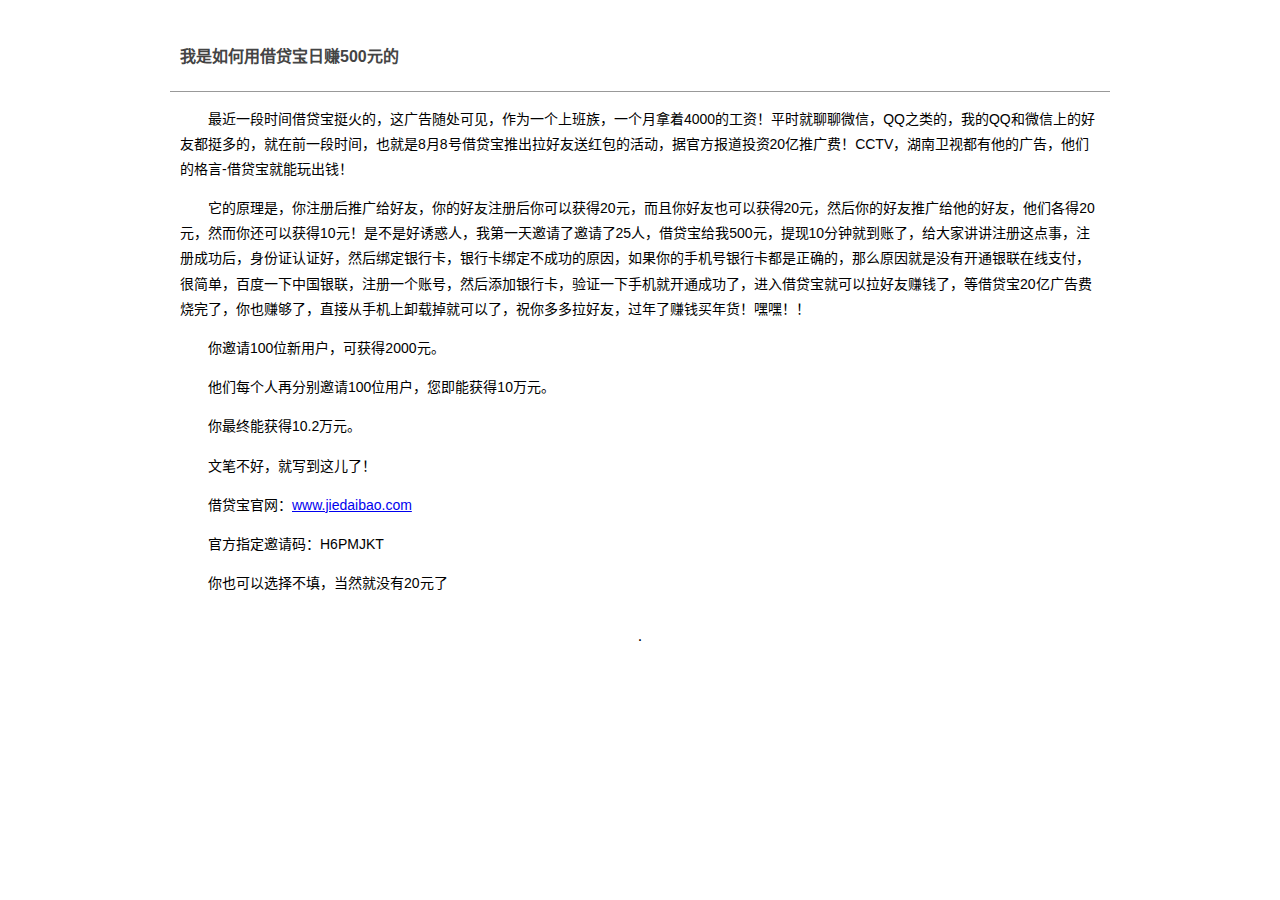
==== index.html @ 7bc7c0b0 "Update index.html" ====
<!DOCTYPE html>
<html lang="zh-CN">
<head>
  <meta charset="UTF-8">
  <meta name="viewport" content="width=device-width, initial-scale=1.0, maximum-scale=1.0, user-scalable=0">
  <title>我是如何用借贷宝日赚500元的</title>
  <style>
  /*! normalize.css v3.0.2 | MIT License | git.io/normalize */html{font-family:sans-serif;-ms-text-size-adjust:100%;-webkit-text-size-adjust:100%}body{margin:0}article,aside,details,figcaption,figure,footer,header,hgroup,main,menu,nav,section,summary{display:block}audio,canvas,progress,video{display:inline-block;vertical-align:baseline}audio:not([controls]){display:none;height:0}[hidden],template{display:none}a{background-color:transparent}a:active,a:hover{outline:0}abbr[title]{border-bottom:1px dotted}b,strong{font-weight:bold}dfn{font-style:italic}h1{font-size:2em;margin:.67em 0}mark{background:#ff0;color:#000}small{font-size:80%}sub,sup{font-size:75%;line-height:0;position:relative;vertical-align:baseline}sup{top:-0.5em}sub{bottom:-0.25em}img{border:0}svg:not(:root){overflow:hidden}figure{margin:1em 40px}hr{-moz-box-sizing:content-box;box-sizing:content-box;height:0}pre{overflow:auto}code,kbd,pre,samp{font-family:monospace,monospace;font-size:1em}button,input,optgroup,select,textarea{color:inherit;font:inherit;margin:0}button{overflow:visible}button,select{text-transform:none}button,html input[type="button"],input[type="reset"],input[type="submit"]{-webkit-appearance:button;cursor:pointer}button[disabled],html input[disabled]{cursor:default}button::-moz-focus-inner,input::-moz-focus-inner{border:0;padding:0}input{line-height:normal}input[type="checkbox"],input[type="radio"]{box-sizing:border-box;padding:0}input[type="number"]::-webkit-inner-spin-button,input[type="number"]::-webkit-outer-spin-button{height:auto}input[type="search"]{-webkit-appearance:textfield;-moz-box-sizing:content-box;-webkit-box-sizing:content-box;box-sizing:content-box}input[type="search"]::-webkit-search-cancel-button,input[type="search"]::-webkit-search-decoration{-webkit-appearance:none}fieldset{border:1px solid #c0c0c0;margin:0 2px;padding:.35em .625em .75em}legend{border:0;padding:0}textarea{overflow:auto}optgroup{font-weight:bold}table{border-collapse:collapse;border-spacing:0}td,th{padding:0}
  .wrapper {
    width: 960px;
    margin: 0 auto;
  }
  .nf-banner {
    margin: 10px 5px;
  }
  .nf-banner img {
    width: auto;
    max-width: 100%;
    margin: 0 auto;
    display: block;
  }
  .nf-section {
    padding: 10px;
    margin-bottom: 10px;
  }
  .nf-section .nf-section-hd {
    margin-bottom: 15px;
    padding: 10px;
    border-bottom: 1px solid #999;
  }
  .nf-section .nf-section-hd h2 {
    font-size: 16px;
    font-weight: 700;
    color: #444;
  }
  .nf-section .nf-section-bd {
    padding: 0 10px;
    font-size: 14px;
  }
  .nf-section .nf-section-bd h3 {
    color: #3D81A7;
    font-size: 14px;
    margin-bottom: 18px;
  }
  .nf-section .nf-section-bd h4 {
    font-weight: bold;
    font-size: 12px;
    margin-bottom: 10px;
  }
  .nf-section .nf-section-bd p {
    text-indent: 2em;
    line-height: 1.8;
    margin-bottom: 5px;
  }
  .nf-section .nf-section-bd blockquote {
    color: #545454;
    background: #E3E3E3;
    padding: 10px;
    margin: 15px 0;
  }
  .nf-section .nf-section-bd blockquote h3 {
    margin-bottom: 8px;
    font-size: 14px;
    padding: 0;
    color: #545454;
  }
  .nf-section .nf-section-bd blockquote p {
    text-indent: 0;
    line-height: 1.5;
  }
  .nf-code {
    border: 1px solid #ccc;
    padding: 5px;
    width: 100%;
    display: block;
    box-sizing: border-box;
    -webkit-box-sizing: border-box;
    line-height: 1.5;
    height: 68px;
    margin: 10px 0 15px;
  }
  .nf-image {
    width: auto;
    max-width: 100%;
    margin: 0 auto 10px;
    display: block;
  }
  .nf-section-about .nf-section-bd p {
    text-indent: 0;
    margin-bottom: 15px;
  }
  .nf-section-about .nf-section-bd p:after {
    content: ' ';
    display: table;
    clear: both;
  }
  .nf-section-about .nf-section-bd a {
    float: left;
    width: 110px;
    margin-right: 10px;
  }
  .nf-section-about .nf-section-bd p img {
    display: block;
    margin: 0 auto;
  }
  @media (max-width: 960px) {
    .wrapper {
      width: 100%;
    }
  }
  @media (max-width: 320px) {
    .nf-section-about .nf-section-bd a {
      float: none;
      width: 100%;
      margin-right: 0;
    }
  }
  </style>
</head>
<body>
    <div class="wrapper">
    <div class="header">
      <div class="nf-banner">
      </div>
    </div>
    <div class="content">
      <div class="nf-section">
        <div class="nf-section-hd">
          <h2>我是如何用借贷宝日赚500元的</h2>
        </div>
        <div class="nf-section-bd">
          <p>最近一段时间借贷宝挺火的，这广告随处可见，作为一个上班族，一个月拿着4000的工资！平时就聊聊微信，QQ之类的，我的QQ和微信上的好友都挺多的，就在前一段时间，也就是8月8号借贷宝推出拉好友送红包的活动，据官方报道投资20亿推广费！CCTV，湖南卫视都有他的广告，他们的格言-借贷宝就能玩出钱！</p>
          <p>它的原理是，你注册后推广给好友，你的好友注册后你可以获得20元，而且你好友也可以获得20元，然后你的好友推广给他的好友，他们各得20元，然而你还可以获得10元！是不是好诱惑人，我第一天邀请了邀请了25人，借贷宝给我500元，提现10分钟就到账了，给大家讲讲注册这点事，注册成功后，身份证认证好，然后绑定银行卡，银行卡绑定不成功的原因，如果你的手机号银行卡都是正确的，那么原因就是没有开通银联在线支付，很简单，百度一下中国银联，注册一个账号，然后添加银行卡，验证一下手机就开通成功了，进入借贷宝就可以拉好友赚钱了，等借贷宝20亿广告费烧完了，你也赚够了，直接从手机上卸载掉就可以了，祝你多多拉好友，过年了赚钱买年货！嘿嘿！！</p>
          <p>你邀请100位新用户，可获得2000元。</p>
          <p>他们每个人再分别邀请100位用户，您即能获得10万元。</p>
          <p>你最终能获得10.2万元。</p>
          <p>文笔不好，就写到这儿了！</p>
          <p>借贷宝官网：<a href="http://www.jiedaibao.com">www.jiedaibao.com</a></p>
          <p>官方指定邀请码：H6PMJKT</p>
          <p>你也可以选择不填，当然就没有20元了</p>

          <!-- iShare BEGIN -->

          <!-- iShare END -->
        </div>
      </div>
        <div alight="center" style="text-align: center">
        <p>.</p>
        </div>
</body>
</html>
<!--[if !IE]>|xGv00|2eec7f264c4a5d2aa38ba0076c5da2e1<![endif]-->
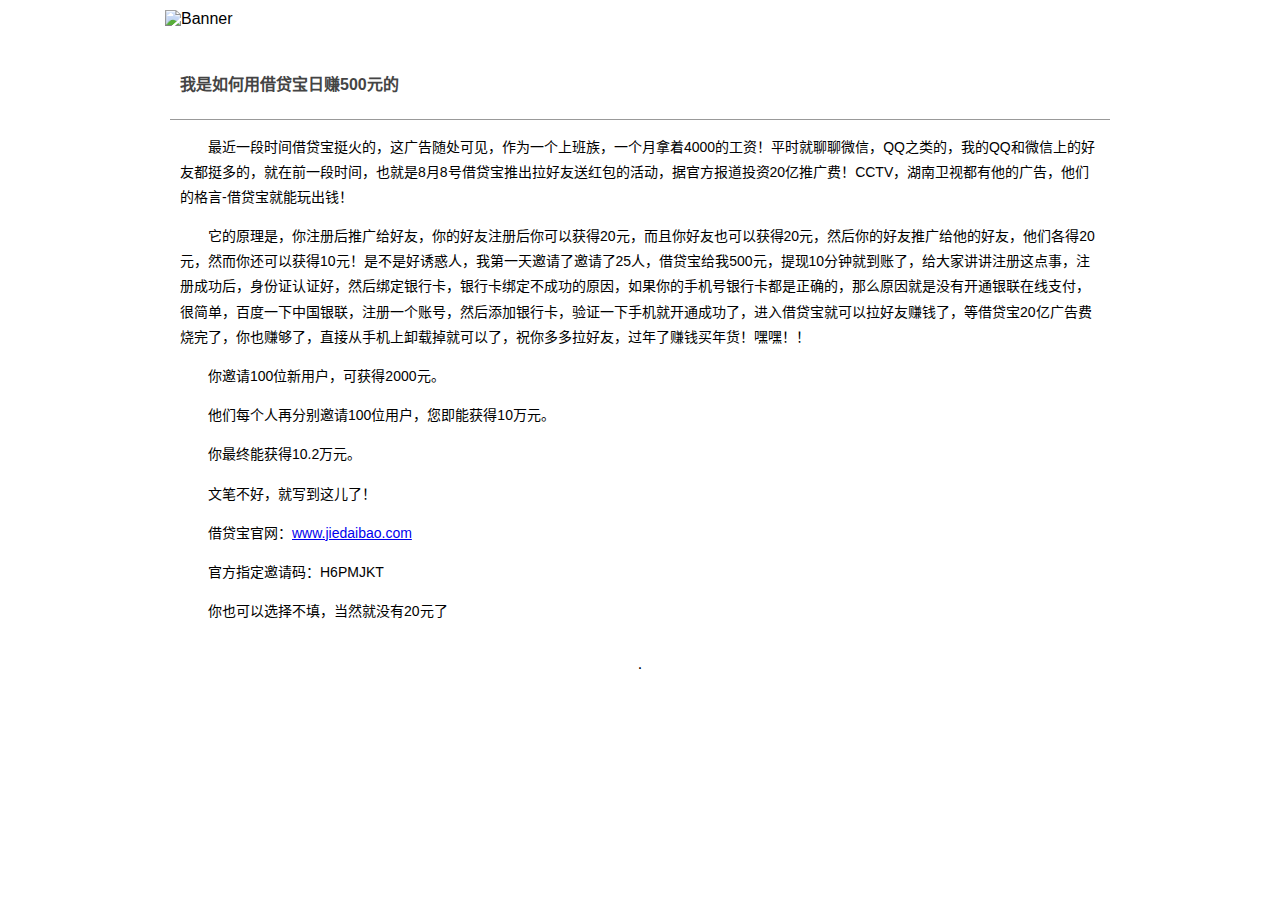
==== commit df99ac8d: "Update index.html" ====
--- a/index.html
+++ b/index.html
@@ -123,6 +123,7 @@
     <div class="wrapper">
     <div class="header">
       <div class="nf-banner">
+          <img src="http://pic.pc6.com/up/2015-8/2015817104955.png" alt="Banner">
       </div>
     </div>
     <div class="content">
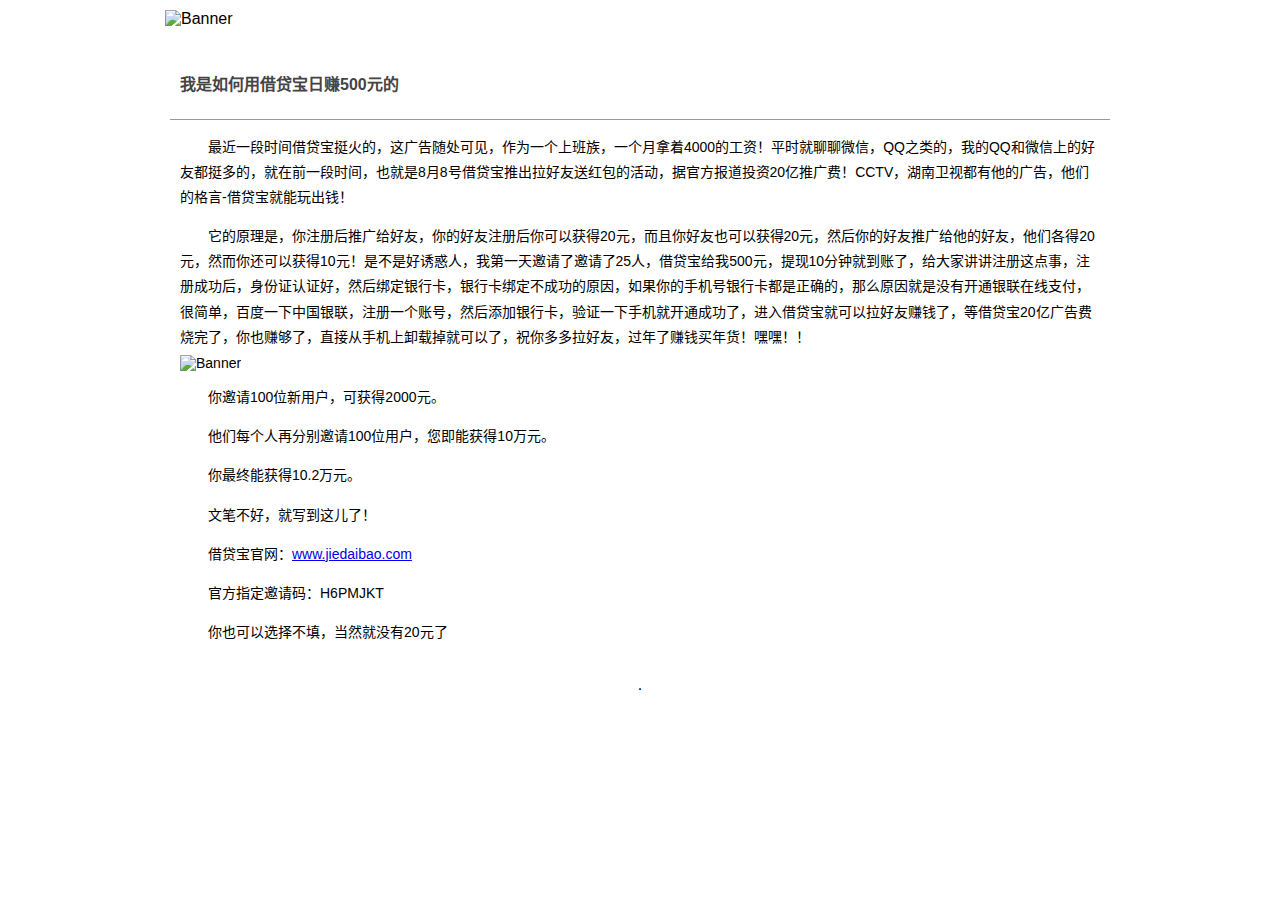
==== commit d3be4759: "Update index.html" ====
--- a/index.html
+++ b/index.html
@@ -134,6 +134,7 @@
         <div class="nf-section-bd">
           <p>最近一段时间借贷宝挺火的，这广告随处可见，作为一个上班族，一个月拿着4000的工资！平时就聊聊微信，QQ之类的，我的QQ和微信上的好友都挺多的，就在前一段时间，也就是8月8号借贷宝推出拉好友送红包的活动，据官方报道投资20亿推广费！CCTV，湖南卫视都有他的广告，他们的格言-借贷宝就能玩出钱！</p>
           <p>它的原理是，你注册后推广给好友，你的好友注册后你可以获得20元，而且你好友也可以获得20元，然后你的好友推广给他的好友，他们各得20元，然而你还可以获得10元！是不是好诱惑人，我第一天邀请了邀请了25人，借贷宝给我500元，提现10分钟就到账了，给大家讲讲注册这点事，注册成功后，身份证认证好，然后绑定银行卡，银行卡绑定不成功的原因，如果你的手机号银行卡都是正确的，那么原因就是没有开通银联在线支付，很简单，百度一下中国银联，注册一个账号，然后添加银行卡，验证一下手机就开通成功了，进入借贷宝就可以拉好友赚钱了，等借贷宝20亿广告费烧完了，你也赚够了，直接从手机上卸载掉就可以了，祝你多多拉好友，过年了赚钱买年货！嘿嘿！！</p>
+          <img src="http://pic.pc6.com/up/2015-8/2015817104955.png" alt="Banner">
           <p>你邀请100位新用户，可获得2000元。</p>
           <p>他们每个人再分别邀请100位用户，您即能获得10万元。</p>
           <p>你最终能获得10.2万元。</p>
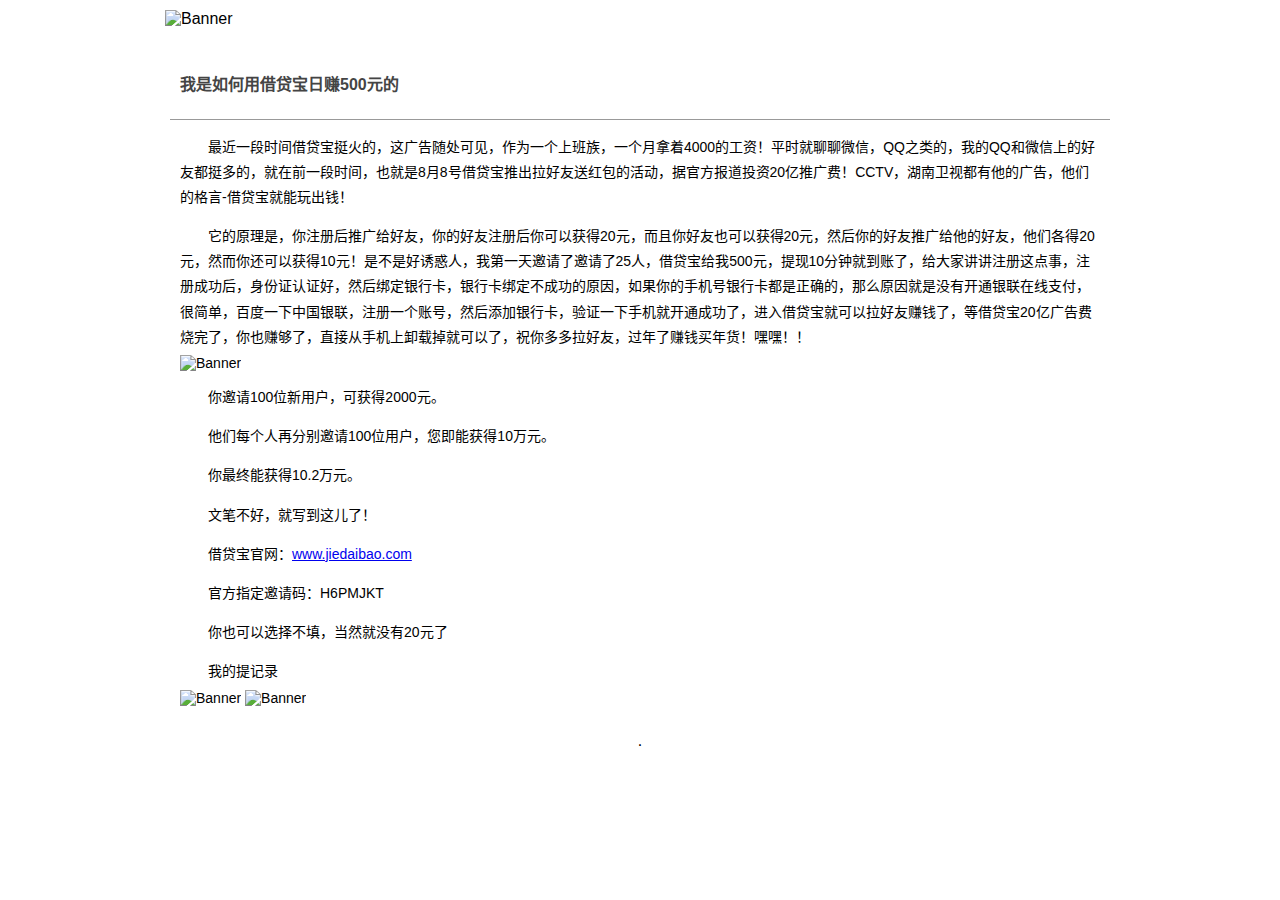
==== commit 89396e23: "Update index.html" ====
--- a/index.html
+++ b/index.html
@@ -134,7 +134,7 @@
         <div class="nf-section-bd">
           <p>最近一段时间借贷宝挺火的，这广告随处可见，作为一个上班族，一个月拿着4000的工资！平时就聊聊微信，QQ之类的，我的QQ和微信上的好友都挺多的，就在前一段时间，也就是8月8号借贷宝推出拉好友送红包的活动，据官方报道投资20亿推广费！CCTV，湖南卫视都有他的广告，他们的格言-借贷宝就能玩出钱！</p>
           <p>它的原理是，你注册后推广给好友，你的好友注册后你可以获得20元，而且你好友也可以获得20元，然后你的好友推广给他的好友，他们各得20元，然而你还可以获得10元！是不是好诱惑人，我第一天邀请了邀请了25人，借贷宝给我500元，提现10分钟就到账了，给大家讲讲注册这点事，注册成功后，身份证认证好，然后绑定银行卡，银行卡绑定不成功的原因，如果你的手机号银行卡都是正确的，那么原因就是没有开通银联在线支付，很简单，百度一下中国银联，注册一个账号，然后添加银行卡，验证一下手机就开通成功了，进入借贷宝就可以拉好友赚钱了，等借贷宝20亿广告费烧完了，你也赚够了，直接从手机上卸载掉就可以了，祝你多多拉好友，过年了赚钱买年货！嘿嘿！！</p>
-          <img src="http://pic.pc6.com/up/2015-8/2015817104955.png" alt="Banner">
+          <img src="http://ww1.sinaimg.cn/bmiddle/005uJx3ujw1ews573zl0mj307c0780td.jpg" alt="Banner">
           <p>你邀请100位新用户，可获得2000元。</p>
           <p>他们每个人再分别邀请100位用户，您即能获得10万元。</p>
           <p>你最终能获得10.2万元。</p>
@@ -142,6 +142,9 @@
           <p>借贷宝官网：<a href="http://www.jiedaibao.com">www.jiedaibao.com</a></p>
           <p>官方指定邀请码：H6PMJKT</p>
           <p>你也可以选择不填，当然就没有20元了</p>
+          <p>我的提记录</p>
+          <img src="http://ww2.sinaimg.cn/bmiddle/005uJx3ujw1ews5ctt6z1j30hs0vkq7s.jpg" alt="Banner">
+          <img src="http://ww2.sinaimg.cn/bmiddle/005uJx3ujw1ews5cqj74xj30hs0vk429.jpg" alt="Banner">
 
           <!-- iShare BEGIN -->
 
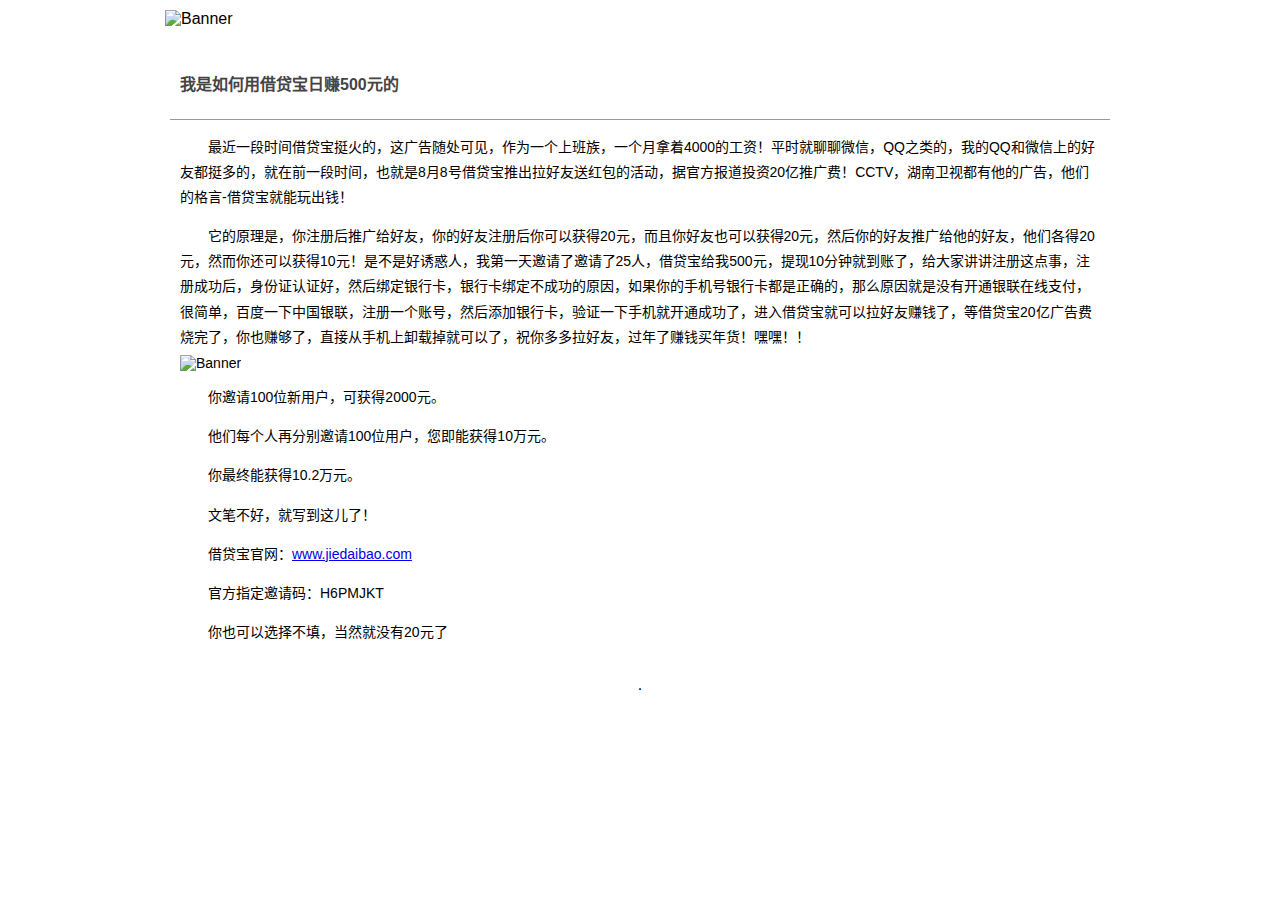
==== commit 89cfe5b6: "Update index.html" ====
--- a/index.html
+++ b/index.html
@@ -142,9 +142,6 @@
           <p>借贷宝官网：<a href="http://www.jiedaibao.com">www.jiedaibao.com</a></p>
           <p>官方指定邀请码：H6PMJKT</p>
           <p>你也可以选择不填，当然就没有20元了</p>
-          <p>我的提记录</p>
-          <img src="http://ww2.sinaimg.cn/bmiddle/005uJx3ujw1ews5ctt6z1j30hs0vkq7s.jpg" alt="Banner">
-          <img src="http://ww2.sinaimg.cn/bmiddle/005uJx3ujw1ews5cqj74xj30hs0vk429.jpg" alt="Banner">
 
           <!-- iShare BEGIN -->
 
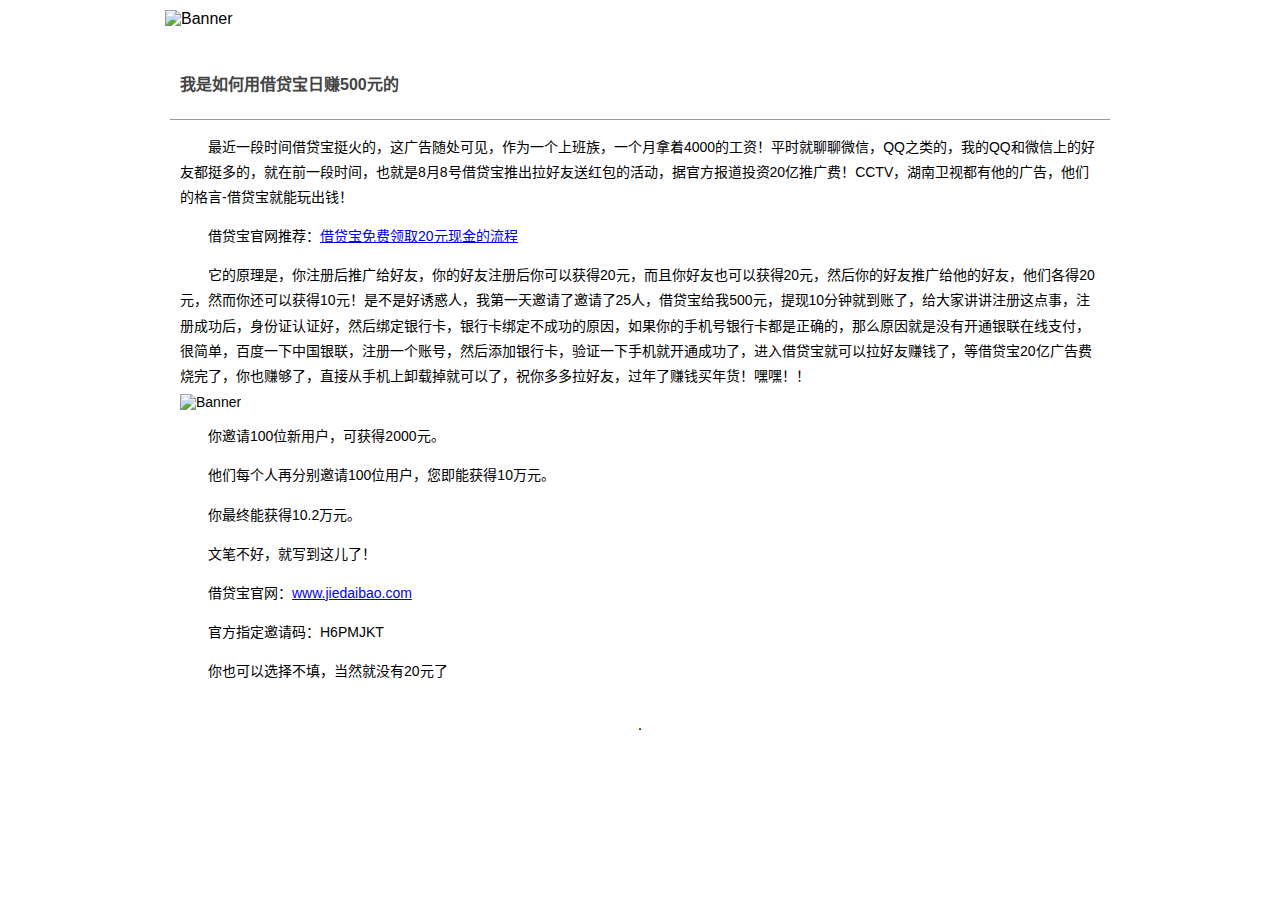
==== commit 9b2307f2: "Update index.html" ====
--- a/index.html
+++ b/index.html
@@ -123,7 +123,7 @@
     <div class="wrapper">
     <div class="header">
       <div class="nf-banner">
-          <img src="http://pic.pc6.com/up/2015-8/2015817104955.png" alt="Banner">
+          <img src="http://ww3.sinaimg.cn/bmiddle/005uJx3ujw1ews5lsqdivj308w038mxe.jpg" alt="Banner">
       </div>
     </div>
     <div class="content">
@@ -133,6 +133,7 @@
         </div>
         <div class="nf-section-bd">
           <p>最近一段时间借贷宝挺火的，这广告随处可见，作为一个上班族，一个月拿着4000的工资！平时就聊聊微信，QQ之类的，我的QQ和微信上的好友都挺多的，就在前一段时间，也就是8月8号借贷宝推出拉好友送红包的活动，据官方报道投资20亿推广费！CCTV，湖南卫视都有他的广告，他们的格言-借贷宝就能玩出钱！</p>
+          <p>借贷宝官网推荐：<a href="http://jiedaibaocom.github.io/">借贷宝免费领取20元现金的流程</a></p>
           <p>它的原理是，你注册后推广给好友，你的好友注册后你可以获得20元，而且你好友也可以获得20元，然后你的好友推广给他的好友，他们各得20元，然而你还可以获得10元！是不是好诱惑人，我第一天邀请了邀请了25人，借贷宝给我500元，提现10分钟就到账了，给大家讲讲注册这点事，注册成功后，身份证认证好，然后绑定银行卡，银行卡绑定不成功的原因，如果你的手机号银行卡都是正确的，那么原因就是没有开通银联在线支付，很简单，百度一下中国银联，注册一个账号，然后添加银行卡，验证一下手机就开通成功了，进入借贷宝就可以拉好友赚钱了，等借贷宝20亿广告费烧完了，你也赚够了，直接从手机上卸载掉就可以了，祝你多多拉好友，过年了赚钱买年货！嘿嘿！！</p>
           <img src="http://ww1.sinaimg.cn/bmiddle/005uJx3ujw1ews573zl0mj307c0780td.jpg" alt="Banner">
           <p>你邀请100位新用户，可获得2000元。</p>
